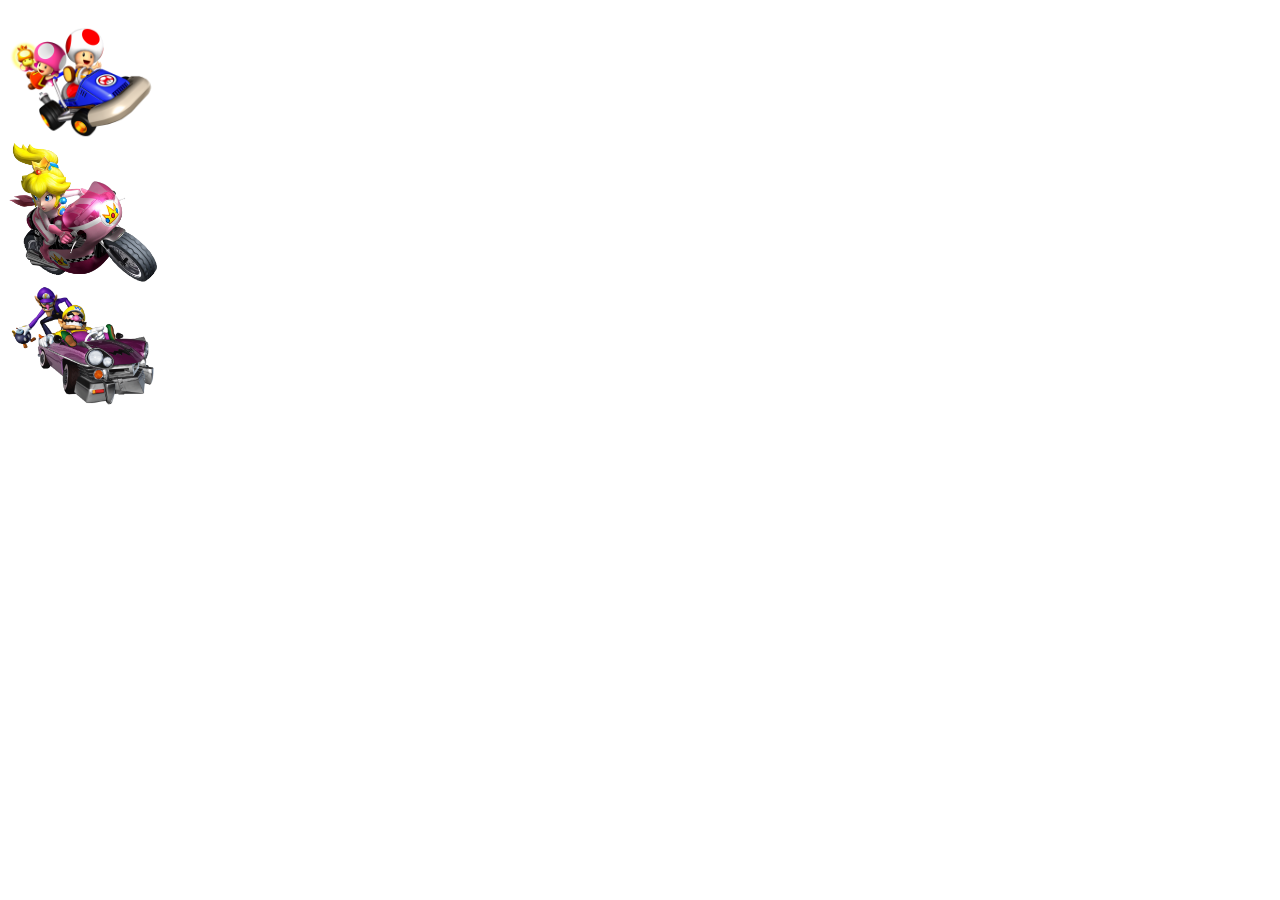
==== superCiceCars/index.html @ 791a2158 "primera version" ====
<!-- las etiquetas de html se llaman elementos -->



<!DOCTYPE html>
<html lang="es">
<head>
	<meta charset="UTF-8">
	<link rel="stylesheet" href="./css/style.css">
	<script type="text/javascript" src="./js/juego.js"></script>
	<title>Super Cice Cars</title>
</head>
<body>
	<div>
		<img class="player" id="player1" src="./images/mariokart0.png" alt="" onmouseenter="zoom(1)" onmouseleave="antizoom(1)">
	</div>
	<div>
		<img class="player" id="player2" src="./images/mariokart1.png" alt="" onmouseenter="zoom(2)" onmouseleave="antizoom(2)">
	</div>
	<div>
		<img class="player" id="player3" src="./images/mariokart2.png" alt="" onmouseenter="zoom(3)" onmouseleave="antizoom(3)">
	</div>
	<div>
		<img class="player" id="player4" src="./images/mariokart3.png" alt="" onmouseenter="zoom(4)" onmouseleave="antizoom(4)">
	</div>
</body>
</html>
---- superCiceCars/css/style.css ----
.player{
	width: 150px;

	-webkit-transition: all 0.25s linear;
	-moz-transition: all 0.25s linear;
	-ms-transition: all 0.25s linear;
	-o-transition: all 0.25s linear;
	transition: all 0.25s linear;
}
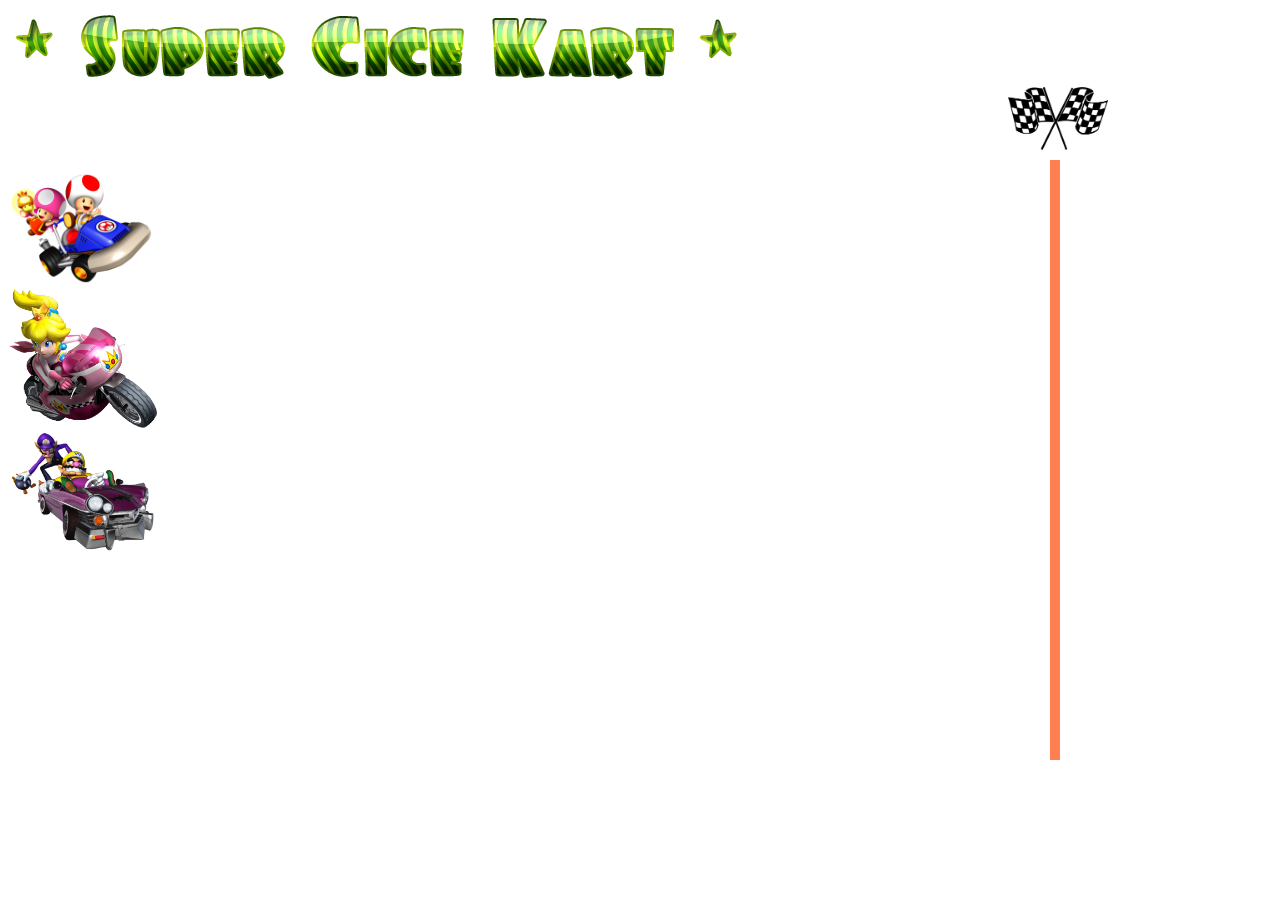
==== commit 848d37b9: "version2" ====
--- a/superCiceCars/index.html
+++ b/superCiceCars/index.html
@@ -10,9 +10,16 @@
 	<script type="text/javascript" src="./js/juego.js"></script>
 	<title>Super Cice Cars</title>
 </head>
-<body>
+<body onload="inicializar()" onkeyup="capturarPulsacion(event)" ><!--el onkeypress se pone aquí para que funcione estando el cursor en cualquier sitio de la pág
+				El onkeyup para que al levantar el dedo de la tecla no siga moviéndose-->
 	<div>
-		<img class="player" id="player1" src="./images/mariokart0.png" alt="" onmouseenter="zoom(1)" onmouseleave="antizoom(1)">
+		<img id="logo" src="./images/logo1.png" >
+	<div>
+		<img id="meta" src="./images/meta.png">
+	</div>	
+	<div id="lineameta"></div>
+	<div>
+		<img class="player" id="player1" src="./images/mariokart0.png" alt="" onmouseenter="zoom(1)" onmouseleave="antizoom(1)"><!--el parámetro puede pasarse como this, le pasas el objeto entero-->
 	</div>
 	<div>
 		<img class="player" id="player2" src="./images/mariokart1.png" alt="" onmouseenter="zoom(2)" onmouseleave="antizoom(2)">
@@ -23,5 +30,6 @@
 	<div>
 		<img class="player" id="player4" src="./images/mariokart3.png" alt="" onmouseenter="zoom(4)" onmouseleave="antizoom(4)">
 	</div>
+		<div><h1 id="campeon"></h1>	</div>
 </body>
 </html>--- a/superCiceCars/css/style.css
+++ b/superCiceCars/css/style.css
@@ -6,4 +6,18 @@
 	-ms-transition: all 0.25s linear;
 	-o-transition: all 0.25s linear;
 	transition: all 0.25s linear;
+}
+
+#meta{
+	padding-left: 1000px;
+	width: 100px;
+}
+
+#lineameta{
+	position: absolute;
+	top: 160px;
+	left: 1050px;
+	width: 10px;
+	height: 600px;
+	background-color: coral;
 }